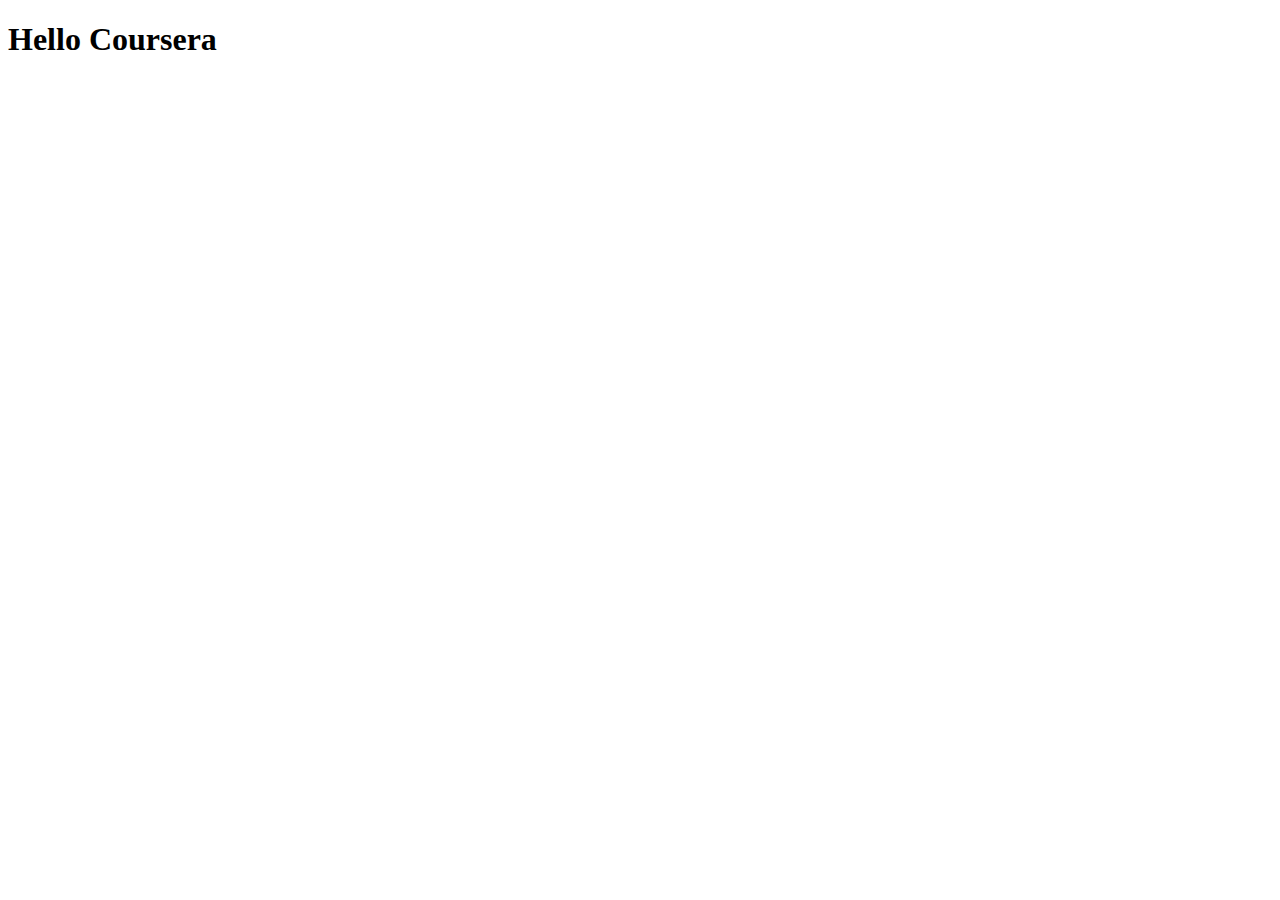
==== index.html @ 5ab76e09 "Add files via upload" ====
<!DOCTYPE html>
<html lang="en">
<head>
    <meta charset="UTF-8">
    <meta name="viewport" content="width=device-width, initial-scale=1.0">
    <meta http-equiv="X-UA-Compatible" content="ie=edge">
    <title>Example</title>

</head>
<body>
<h1>Hello Coursera</h1>

</body>
</html>
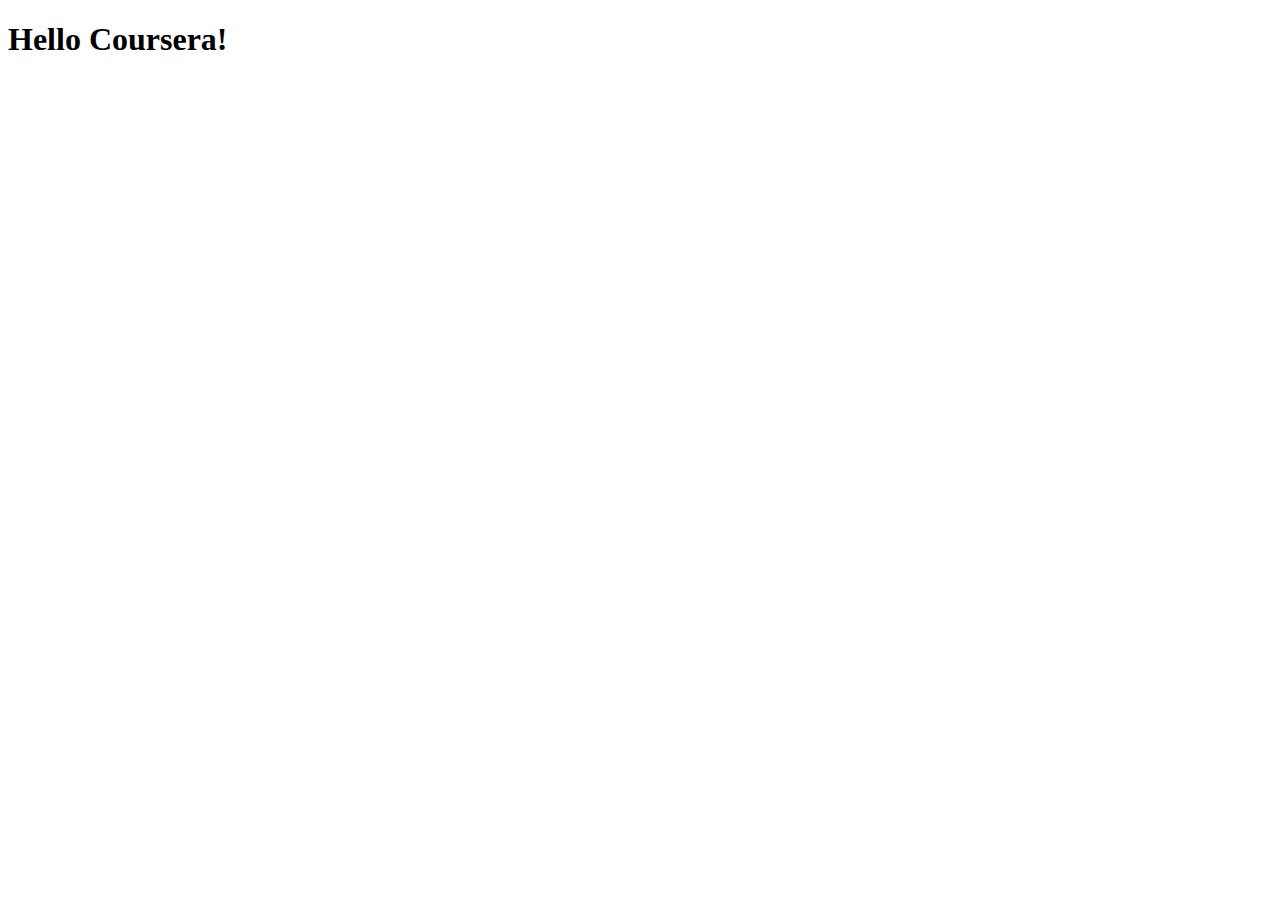
==== commit 52eff649: "Update index.html" ====
--- a/index.html
+++ b/index.html
@@ -8,7 +8,7 @@
 
 </head>
 <body>
-<h1>Hello Coursera</h1>
+<h1>Hello Coursera!</h1>
 
 </body>
-</html>+</html>
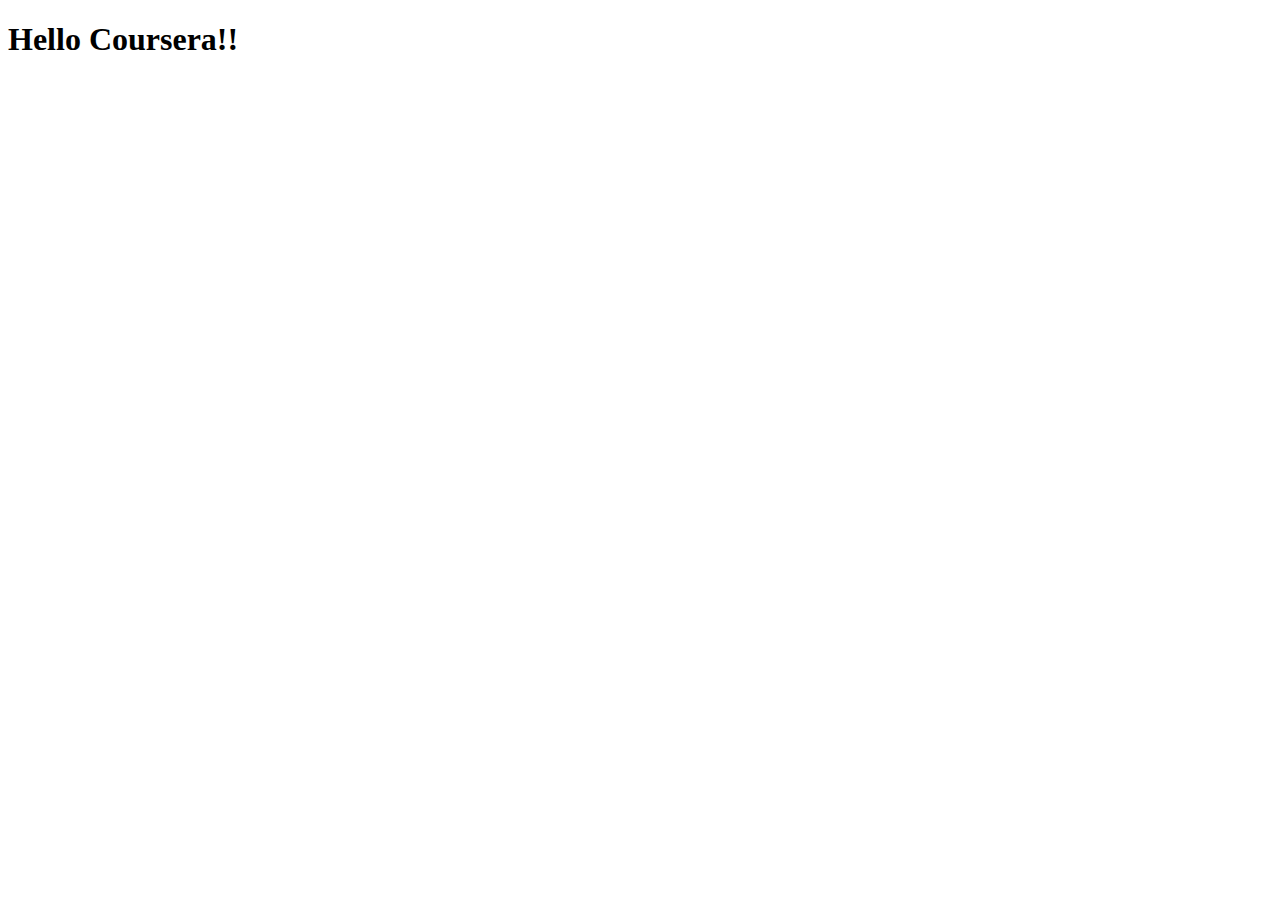
==== commit 0516b943: "1st commit" ====
--- a/index.html
+++ b/index.html
@@ -8,7 +8,8 @@
 
 </head>
 <body>
-<h1>Hello Coursera!</h1>
+<h1>Hello Coursera!!
+</h1>
 
 </body>
-</html>
+</html>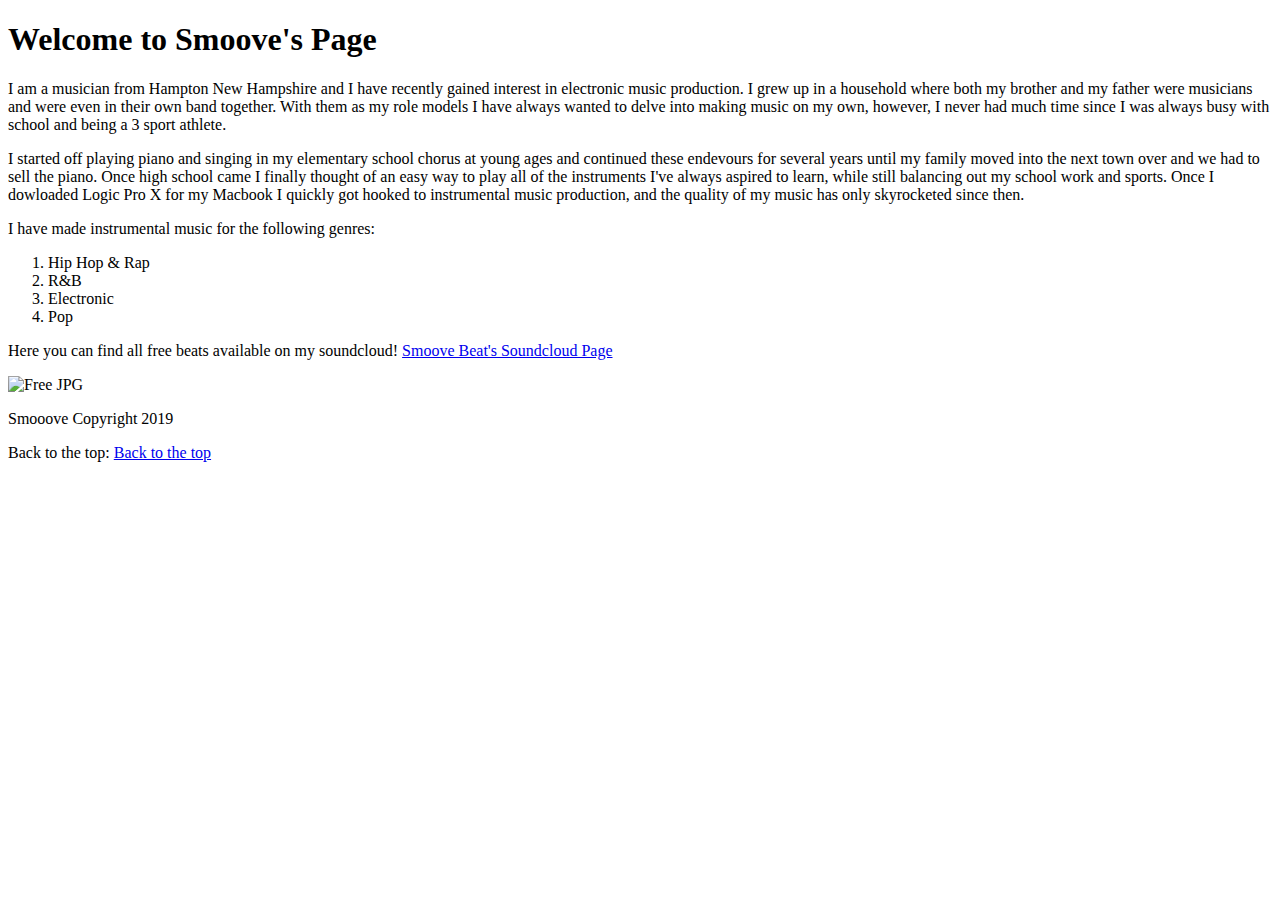
==== commit 9ec9428d: "Push" ====
--- a/index.html
+++ b/index.html
@@ -1,15 +1,39 @@
 <!DOCTYPE html>
-<html lang="en">
+<html>
 <head>
-    <meta charset="UTF-8">
-    <meta name="viewport" content="width=device-width, initial-scale=1.0">
-    <meta http-equiv="X-UA-Compatible" content="ie=edge">
-    <title>Example</title>
-
+	<meta charset="utf-8">
+	<title>Heading Elements</title>
 </head>
 <body>
-<h1>Hello Coursera!!
-</h1>
+<h1>Welcome to Smoove's Page</h1>
+  <div>
+    <p>I am a musician from Hampton New Hampshire and I have recently gained interest in electronic music production. I grew up in a household where both my brother and my father were musicians and were even in their own band together. With them as my role models I have always wanted to delve into making music on my own, however, I never had much time since I was always busy with school and being a 3 sport athlete. 
+    </p>
+  </div>
+  <div>
+  	<p>I started off playing piano and singing in my elementary school chorus at young ages and continued these endevours for several years until my family moved into the next town over and we had to sell the piano. Once high school came I finally thought of an easy way to play all of the instruments I've always aspired to learn, while still balancing out my school work and sports. Once I dowloaded Logic Pro X for my Macbook I quickly got hooked to instrumental music production, and the quality of my music has only skyrocketed since then. 
 
+    <li>I have made instrumental music for the following genres:</li>
+        <ol>
+            <li>Hip Hop & Rap</li>
+            <li>R&B</li>
+            <li>Electronic</li>
+            <li>Pop</li>
+        </ol>
+    <p>
+        Here you can find all free beats available on my soundcloud!
+        <!-- link to Facebook page WITH TARGET-->
+        <a href="https://soundcloud.com/user-531307546"
+        target="_blank" title="Like my soundcloud">Smoove Beat's Soundcloud Page</a>
+    </p>
+    </div>
+  	<p>
+        <img src="https://www.bigfoto.com/sites/main/tree-winter-xxx.JPG" alt="Free JPG" width="300" height="300">
+    </p>
+<footer>Smooove Copyright 2019</footer>
+    <section>
+        <p>
+        Back to the top: <a href="#top">Back to the top</a>
+        </p>
 </body>
-</html>+</html>
